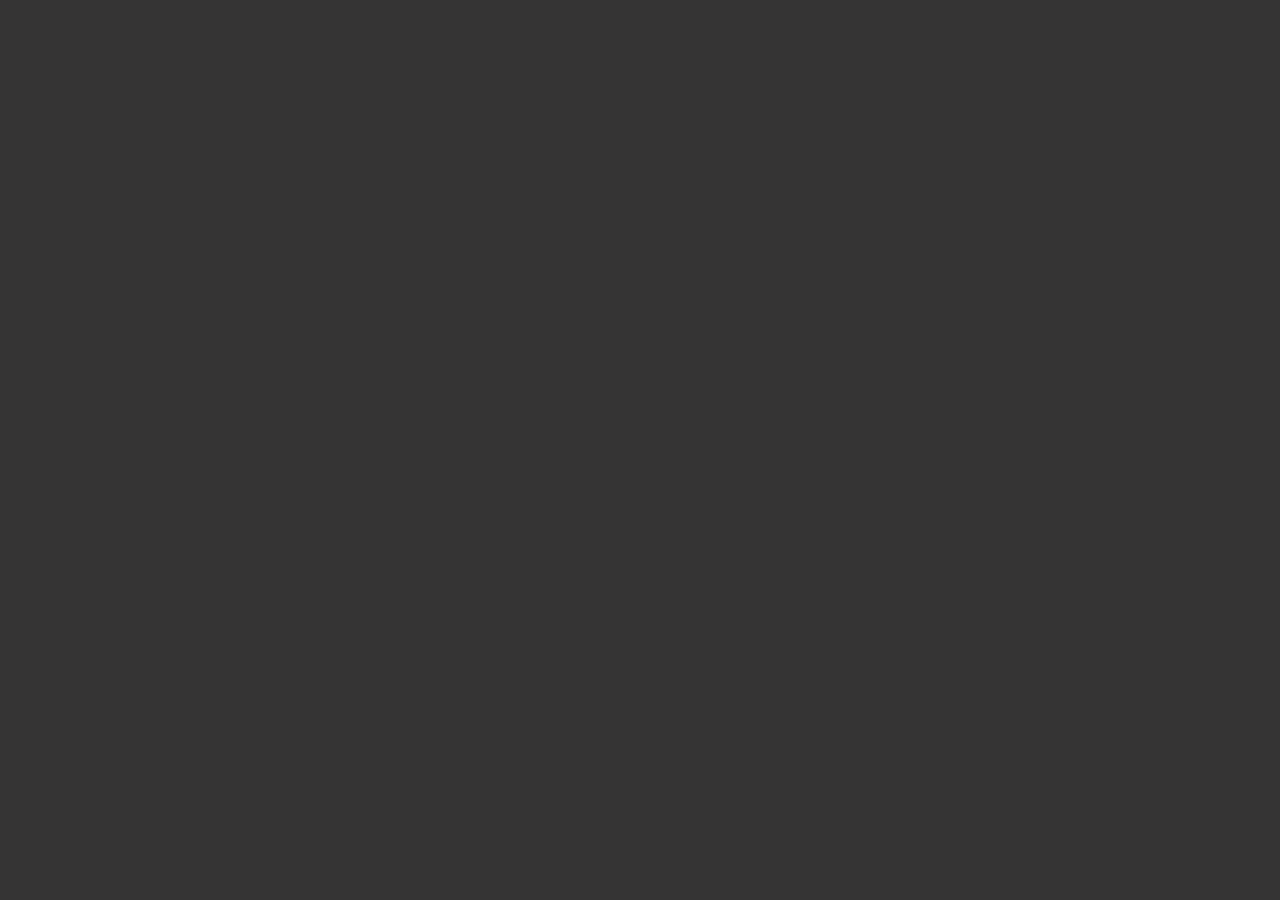
==== assets/documents/editor.html @ 851ca539 "new page created." ====
<!DOCTYPE html>
<html lang="en">
<head>
    <meta charset="UTF-8">
    <meta name="viewport" content="width=device-width, initial-scale=1.0">
    <title>Editor Tools</title>
    <link rel="icon" href="Logo.png">
    <link rel="stylesheet" href="styles/style.css">
    <link rel="stylesheet" href="styles/media.css">
</head>
<body>
    
</body>
<script src="scripts/editor.js"></script>
</html>
---- assets/documents/styles/style.css ----
*{
    margin: 0;
    padding: 0;
}
html{
    scroll-behavior: smooth;
}
body{
    background: #353434;
}
.search-bar{
    display: flex;
    justify-content: center;
    margin: 20px;
    padding: 20px;
    gap: 5px;

}
a{
    text-decoration: none;
    color: #fff;
}
.logo{
    height: 50px;
    width: 50px;
    animation: rotate 3s linear infinite;
}
@keyframes rotate {
    100%{
        transform: rotate(-360deg);
    }
}
.search{
    height: 2.5rem;
    width: 40rem;
    border-radius: 20px;
    outline: none;
    font-family: Verdana, Geneva, Tahoma, sans-serif;
    font-size: 17px;
    text-indent: 20px;
}
.tool-pic{
    height: 100px;
    width: 100px;
    border-radius: 20px;
    box-shadow: 0 0 10px #fff;
    margin: 20px;
}
img{
    height: 100px;
    width: 100px;
    border-radius: 20px;
    object-fit: cover;
}
.tool-card{
    display: flex;
    color: #fff;
    text-align: center;
    justify-content: space-between;
    margin: 20px 250px;
    cursor: pointer;
}
.Btn{
    padding: 10px 40px;
    margin: 30px;
    border-radius: 20px;
    position: relative;
    left: 50%;
    font-family: Georgia, 'Times New Roman', Times, serif;
    font-weight: 600;
    box-shadow: 0 0 10px #000;
}
.goto-container{
    height: 1rem;
    width: 10rem;
    padding: 10px;
    box-shadow: 0 0 10px #fff;
    border-radius: 20px;
    margin-top: 50px;
    transition: .5s;
}
.goto{
    color: #fff;
    text-decoration: none;
}
.download-container{
    height: 1rem;
    width: 10rem;
    padding: 10px;
    box-shadow: 0 0 10px #fff;
    border-radius: 20px;
    margin-top: 50px;
    transition: .5s;
}
.download-container:hover{
    box-shadow: 0 0 10px #26ff00;
}
.goto-container:hover{
    box-shadow: 0 0 10px #26ff00;
}
.download{
    color: #fff;
    text-decoration: none;
}
.tool-name{
    margin-top: 50px;
    font-family: Georgia, 'Times New Roman', Times, serif;
}

/* Home Page */
.home{
    margin: 10px;
    padding: 10px;
}
.title-bar{
    display: flex;
    justify-content: center;
    gap: 20px;
    margin: 20px;
}
.home-logo{
        animation: rotate 3s linear infinite;
}
.title-bar h1{
    font-size: 50px;
    color: #fff;
    padding: 15px;
    cursor: default;
}
.tools-list h1{
    color: #fff;
    font-size: 30px;
    font-family: Verdana, Geneva, Tahoma, sans-serif;
}
.list-Btn{
    padding: 20px 80px;
    margin: 30px;
    border-radius: 25px;
    box-shadow: 0 0 10px #fff;
    cursor: pointer;
    transition: 1s;
    font-weight: 700;
    color: #000;
    font-family: 'Segoe UI', Tahoma, Geneva, Verdana, sans-serif;
}
.list-Btn:hover{
    color: #26ff00;
    box-shadow: 0 0 10px #26ff00;
    background: transparent;
    color: #fff;
}
.tools-list{
    display: block;
    width: 100%;
    justify-items: center;
}
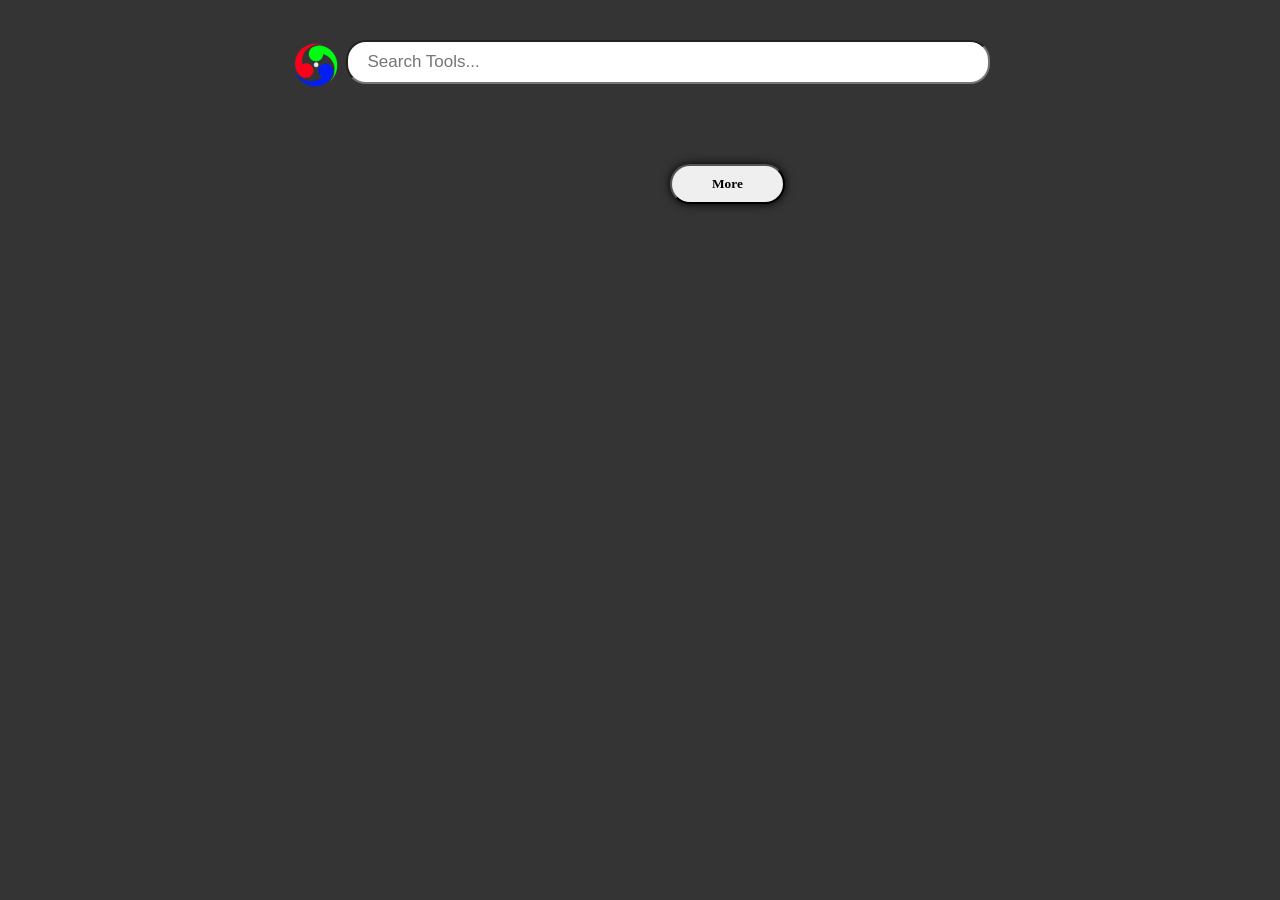
==== commit 08de0d80: "pasted body for a page." ====
--- a/assets/documents/editor.html
+++ b/assets/documents/editor.html
@@ -9,7 +9,25 @@
     <link rel="stylesheet" href="styles/media.css">
 </head>
 <body>
-    
+    <div class="search-bar">
+        <span><img src="Logo.png" alt="" class="logo"></span><input type="text" id="search" class="search" placeholder="Search Tools...">
+    </div>
+<div id="tool-cards">
+  <div class="tool-card">
+    <div class="tool-pic"><a href=""><img src="" alt=""></a></div>
+    <h2 class="tool-name">Tool Name</h2>
+    <div class="goto-container"><a href="" class="goto">Go To Website</a></div>
+    <div class="download-container"><a href="" class="download">Download</a></div>
+  </div>
+
+  <div class="tool-card">
+    <div class="tool-pic"><a href=""><img src="" alt=""></a></div>
+    <h2 class="tool-name">Tool Name</h2>
+    <div class="goto-container"><a href="" class="goto">Go To Website</a></div>
+    <div class="download-container"><a href="" class="download">Download</a></div>
+  </div>
+</div>
+<button id="Btn" class="Btn">More</button>
 </body>
 <script src="scripts/editor.js"></script>
 </html>
--- a/assets/documents/styles/style.css
+++ b/assets/documents/styles/style.css
@@ -133,24 +133,25 @@
     font-family: Verdana, Geneva, Tahoma, sans-serif;
 }
 .list-Btn{
-    padding: 20px 80px;
-    margin: 30px;
-    border-radius: 25px;
+    padding: 20px 40px;
     box-shadow: 0 0 10px #fff;
-    cursor: pointer;
+    border-radius: 20px;
+    font-weight: 600;
+    font-family: 'Segoe UI', Tahoma, Geneva, Verdana, sans-serif;
     transition: 1s;
-    font-weight: 700;
-    color: #000;
-    font-family: 'Segoe UI', Tahoma, Geneva, Verdana, sans-serif;
+
 }
 .list-Btn:hover{
-    color: #26ff00;
     box-shadow: 0 0 10px #26ff00;
-    background: transparent;
-    color: #fff;
+    box-shadow: 0 0 20px #26ff00;
 }
 .tools-list{
     display: block;
     width: 100%;
+    height: 20vh;
     justify-items: center;
+}
+#list-container{
+    padding: 20px;
+    margin-top: 20px;
 }
